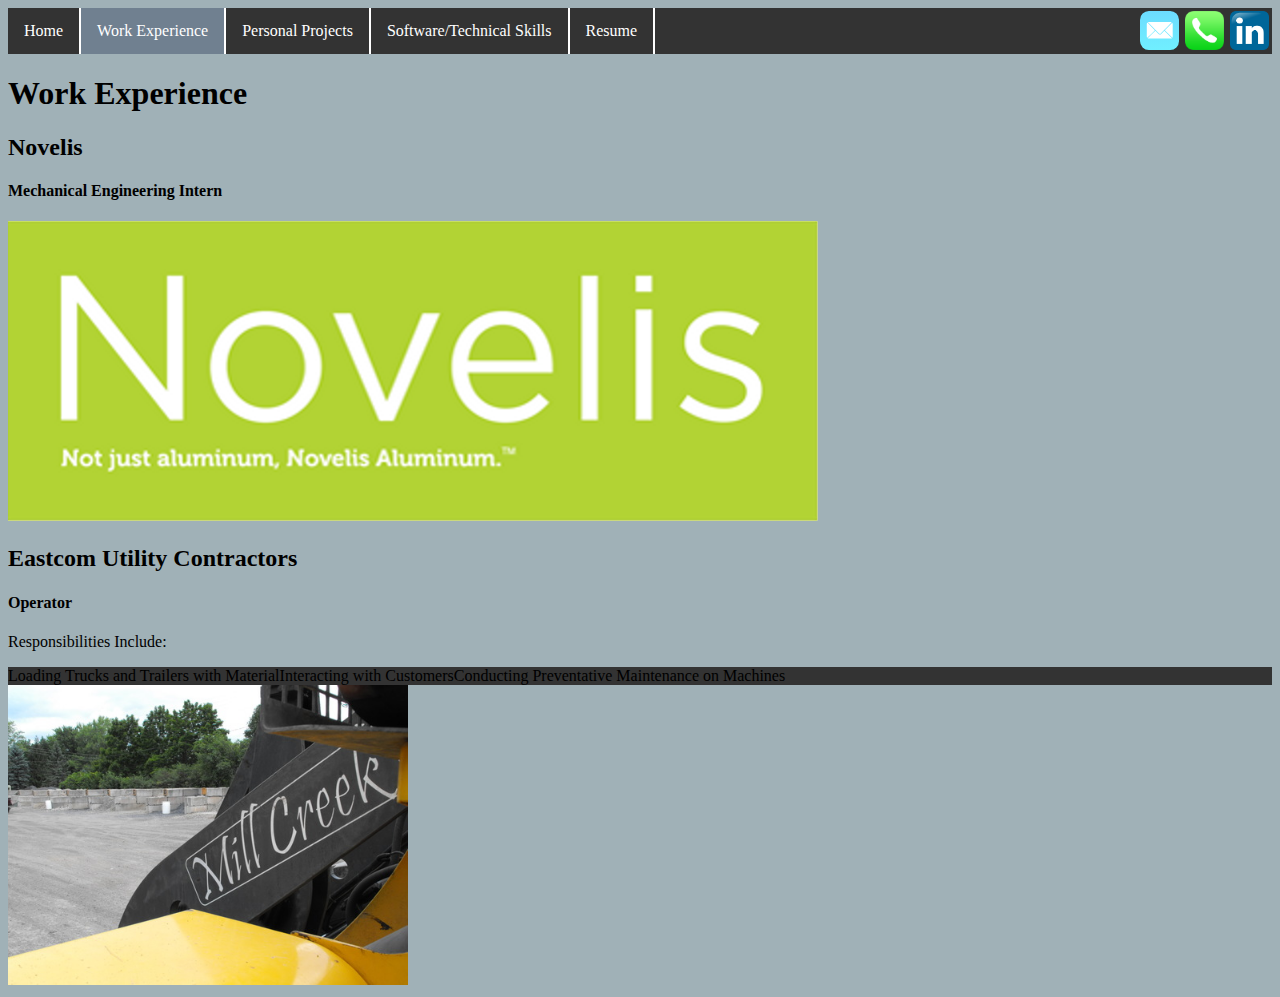
==== index2.html @ cb424565 "List" ====
<!DOCTYPE html>
<html>

<head>
    <meta charset="UTF-8">
    <title>Derek Mayer</title>
    <link rel="stylesheet" type="text/css" href="style.css">
</head>

<body>
    <ul style="list-style-type:none">
        <div id="nav">
            <li><a href="index.html">Home</a></li>
            <li><a class="active" href="index2.html">Work Experience</a></li>
            <li><a href="index3.html">Personal Projects</a></li>
            <li><a href="index4.html">Software/Technical Skills</a></li>
            <li><a href="index5.html">Resume</a></li>
        </div>
        <li style="float:right" class="contact"><a href="https://www.linkedin.com/in/derek-mayer/" target="_blank"><img src="LinkedIn.png" height="39px"
                    width="39px" alt="LinkedIn"></a></li>
        <li style="float:right" class="contact"><a href="tel:+13156328701"><img src="Phone.png" height="39px" width="39px" alt="Phone Logo"></a></li>
        <li style="float:right" class="contact"><a href="mailto:dkmayer7@gmail.com?" target="_top"><img src="mail.svg" height="39px" width="39px"
                    alt="Email Logo"></a></li>

    </ul>

    <h1>Work Experience</h1>

    <div id="Novelis">
            <h2>Novelis</h2>
            <h4>Mechanical Engineering Intern</h4>
            <img src="Novelis.png" width=auto height="300" alt="Novelis Logo">
    </div>

    <div id="Eastcom">
            <h2>Eastcom Utility Contractors</h2>
            <h4>Operator</h4>
            <p>Responsibilities Include:</p>
            <ul>
                <li>Loading Trucks and Trailers with Material</li>
                <li>Interacting with Customers</li>
                <li>Conducting Preventative Maintenance on Machines</li>
            </ul>  
            <img src="MillCreek.jpg" width= auto height="300" alt="Mill Creek Logo">
    </div>
   
</body>

</html>
---- style.css ----
ul {
    list-style-type: none;
    margin: 0;
    padding: 0;
    overflow: hidden;
    background-color: #333;
}

li {
    float: left;
}

#nav li a {
    display: block;
    color: white;
    text-align: center;
    padding: 14px 16px;
    text-decoration: none;
}

li a:hover {
    opacity: 0.5;
}

#nav li a:hover {
    background-color: #111;
    opacity: 1;
}

ul li a.active {
    background-color: slategray;
}

#nav li {
    border-right: 2px solid #ffffff;
}

.contact {
    padding: 3px 3px 0px 3px;
}

body {
    background-color: rgba(8, 53, 68, 0.384);
}
        
.button1 {
    background-color: #4CAF50;
    border: solid;
    color: white;
    margin-left: 0;
    width: 49.1%;
    padding: 3% 0% 3% 0%;
    text-align: center;
    text-decoration: none;
    display: inline-block;
    font-size: 16px;
}

.button2 {
    background-color: #4CAF50; 
    border: solid;
    color: white;
    margin-right: 0%;
    width: 49.1%;
    padding: 3% 0% 3% 0%;
    text-align: center;
    text-decoration: none;
    display: inline-block;
    font-size: 16px;
}

.button1:hover {
    background-color: red;
}

.button2:hover {
    background-color: red;
}

.summary {
    text-align: center;
}

#gallery {
    background: border-box black;
    padding: 5px;
}
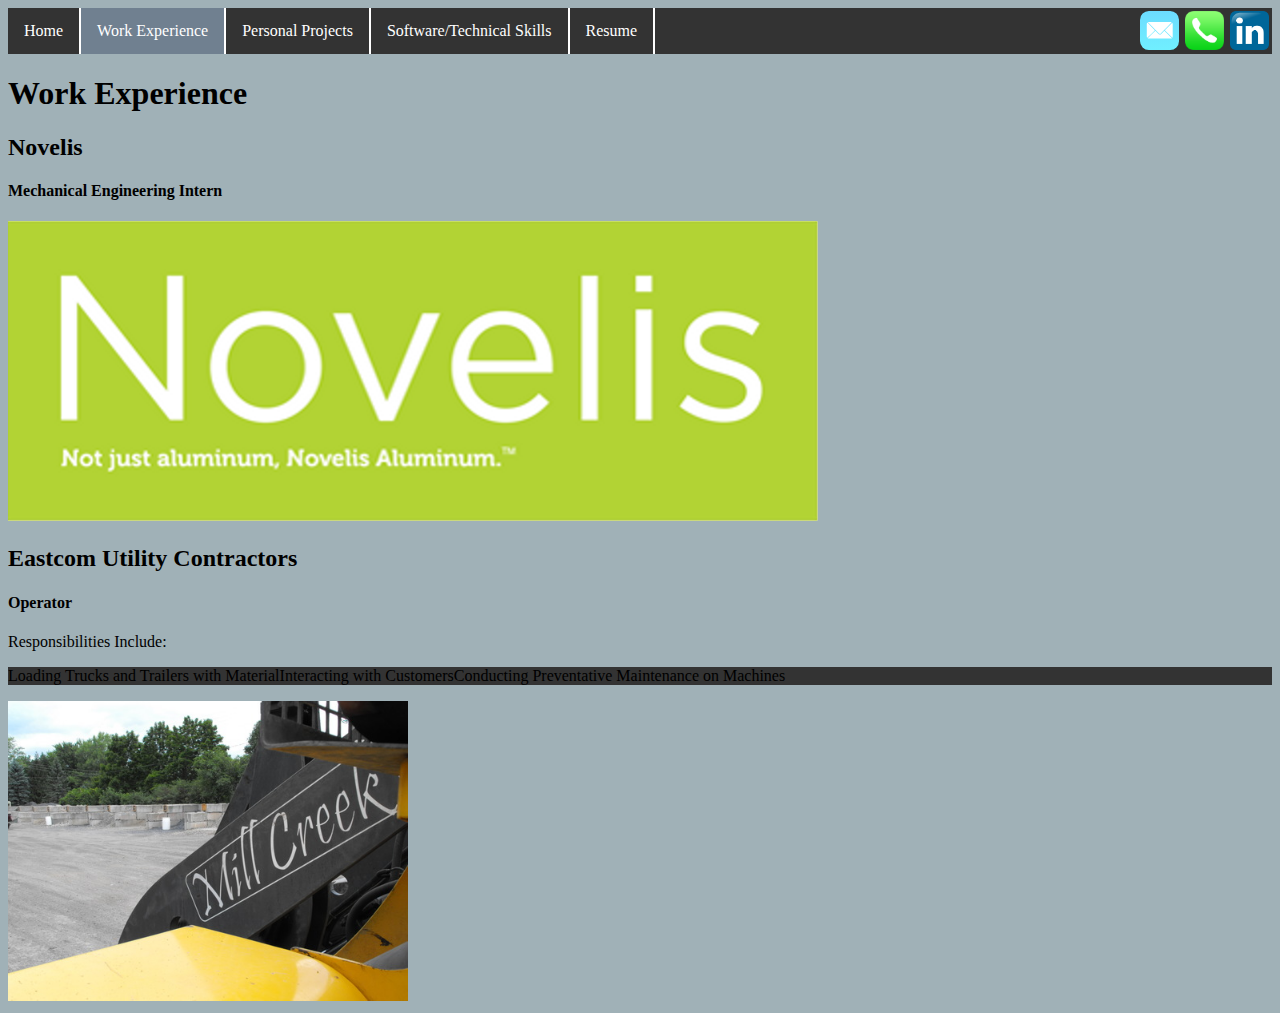
==== commit f776487a: "List" ====
--- a/index2.html
+++ b/index2.html
@@ -35,12 +35,13 @@
     <div id="Eastcom">
             <h2>Eastcom Utility Contractors</h2>
             <h4>Operator</h4>
-            <p>Responsibilities Include:</p>
-            <ul>
-                <li>Loading Trucks and Trailers with Material</li>
-                <li>Interacting with Customers</li>
-                <li>Conducting Preventative Maintenance on Machines</li>
-            </ul>  
+            <p>Responsibilities Include:
+                <ul>
+                    <li>Loading Trucks and Trailers with Material</li>
+                    <li>Interacting with Customers</li>
+                    <li>Conducting Preventative Maintenance on Machines</li>
+                </ul>  
+            </p>
             <img src="MillCreek.jpg" width= auto height="300" alt="Mill Creek Logo">
     </div>
    
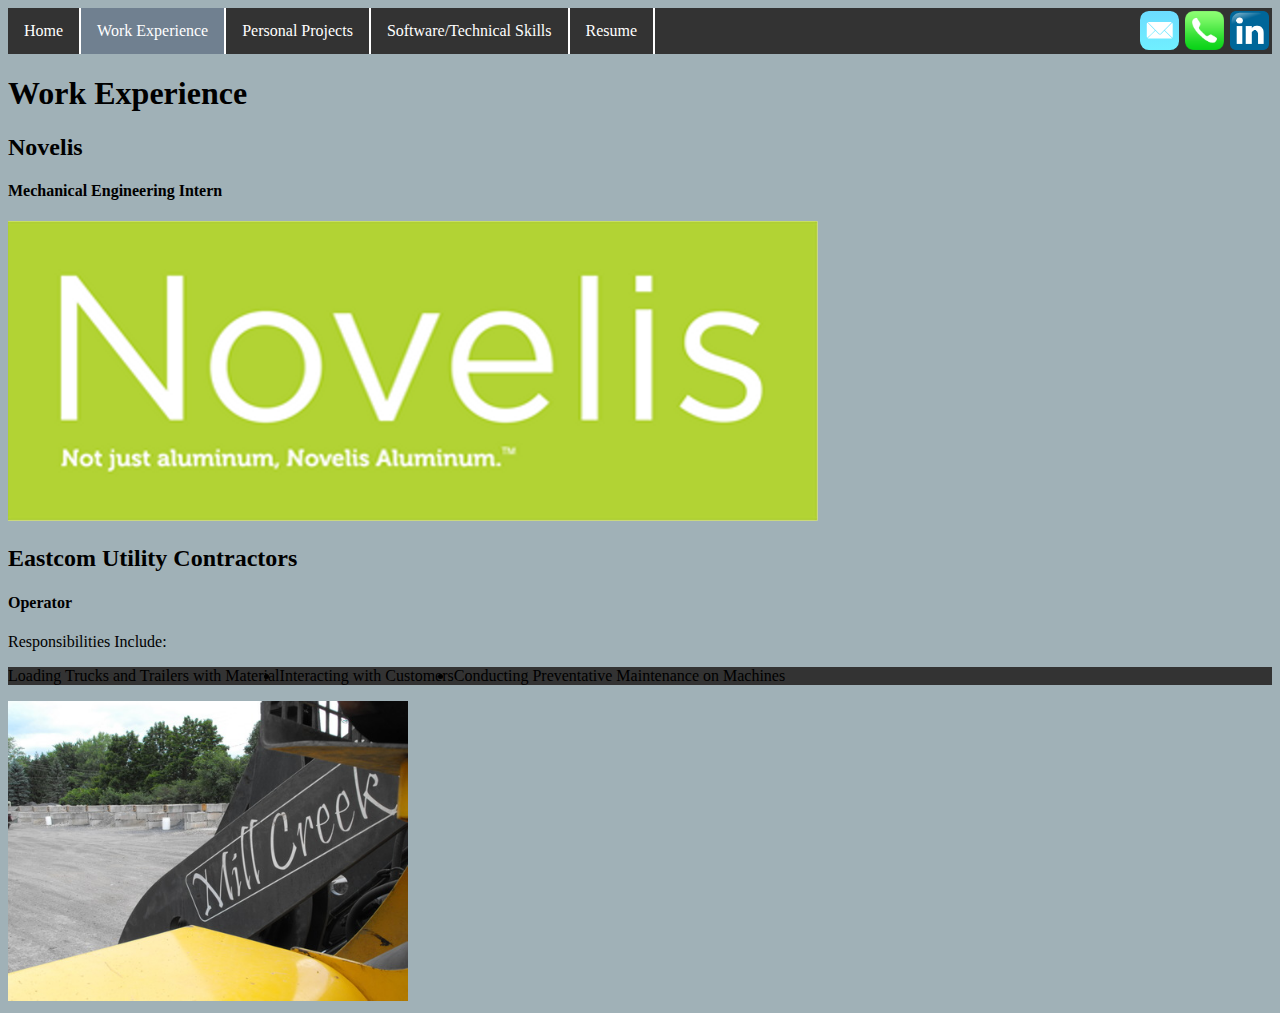
==== commit bf42ddc2: "List" ====
--- a/index2.html
+++ b/index2.html
@@ -36,7 +36,7 @@
             <h2>Eastcom Utility Contractors</h2>
             <h4>Operator</h4>
             <p>Responsibilities Include:
-                <ul>
+                <ul style="list-style-type:disc;">
                     <li>Loading Trucks and Trailers with Material</li>
                     <li>Interacting with Customers</li>
                     <li>Conducting Preventative Maintenance on Machines</li>
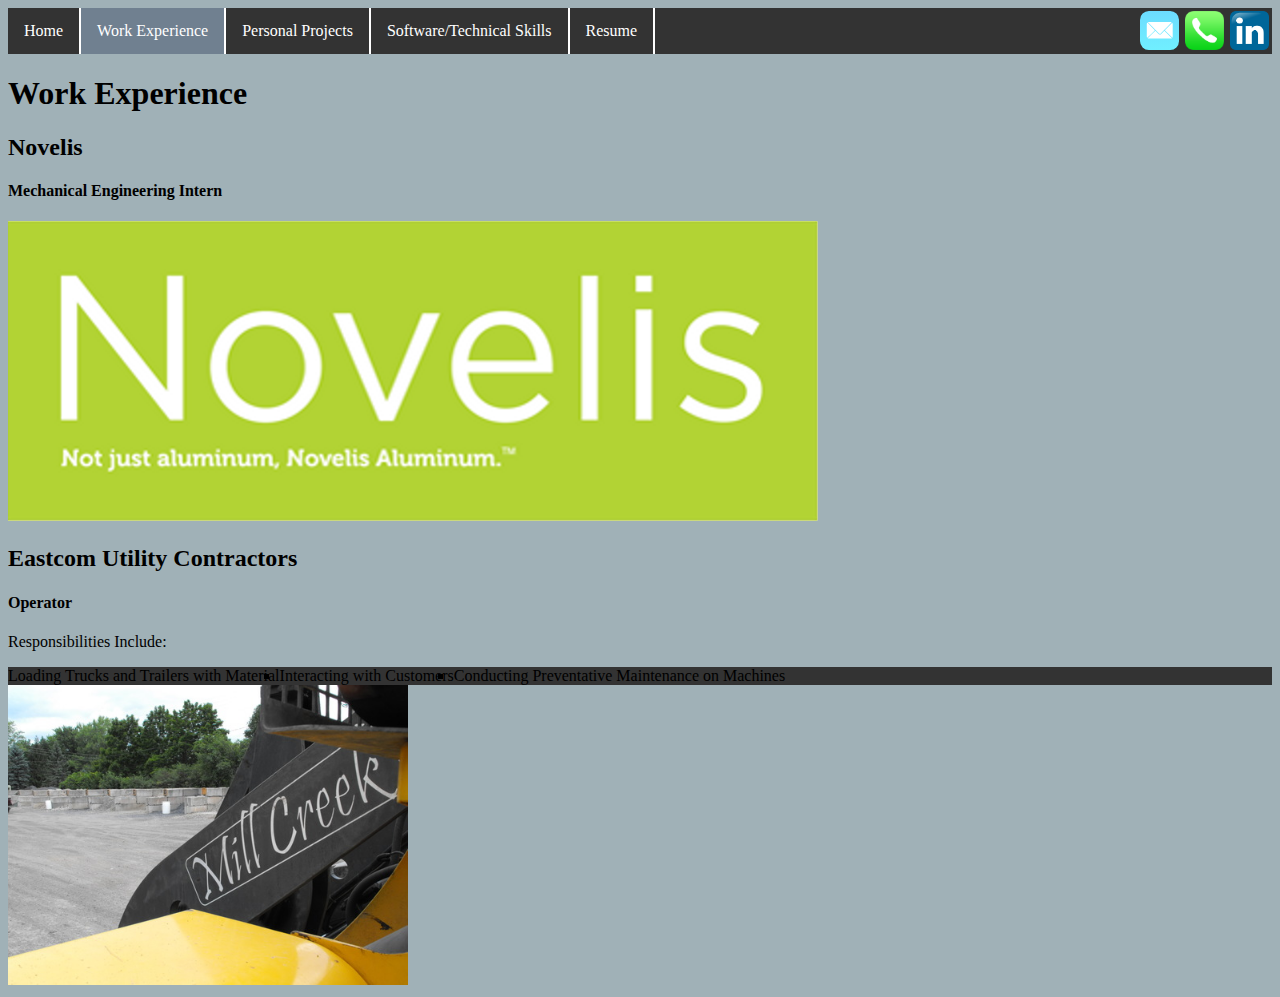
==== commit 2af10442: "List" ====
--- a/index2.html
+++ b/index2.html
@@ -35,13 +35,12 @@
     <div id="Eastcom">
             <h2>Eastcom Utility Contractors</h2>
             <h4>Operator</h4>
-            <p>Responsibilities Include:
-                <ul style="list-style-type:disc;">
-                    <li>Loading Trucks and Trailers with Material</li>
-                    <li>Interacting with Customers</li>
-                    <li>Conducting Preventative Maintenance on Machines</li>
-                </ul>  
-            </p>
+            <p>Responsibilities Include:</p>
+            <ul style="list-style-type:square;">
+                <li>Loading Trucks and Trailers with Material</li>
+                <li>Interacting with Customers</li>
+                <li>Conducting Preventative Maintenance on Machines</li>
+            </ul>  
             <img src="MillCreek.jpg" width= auto height="300" alt="Mill Creek Logo">
     </div>
    
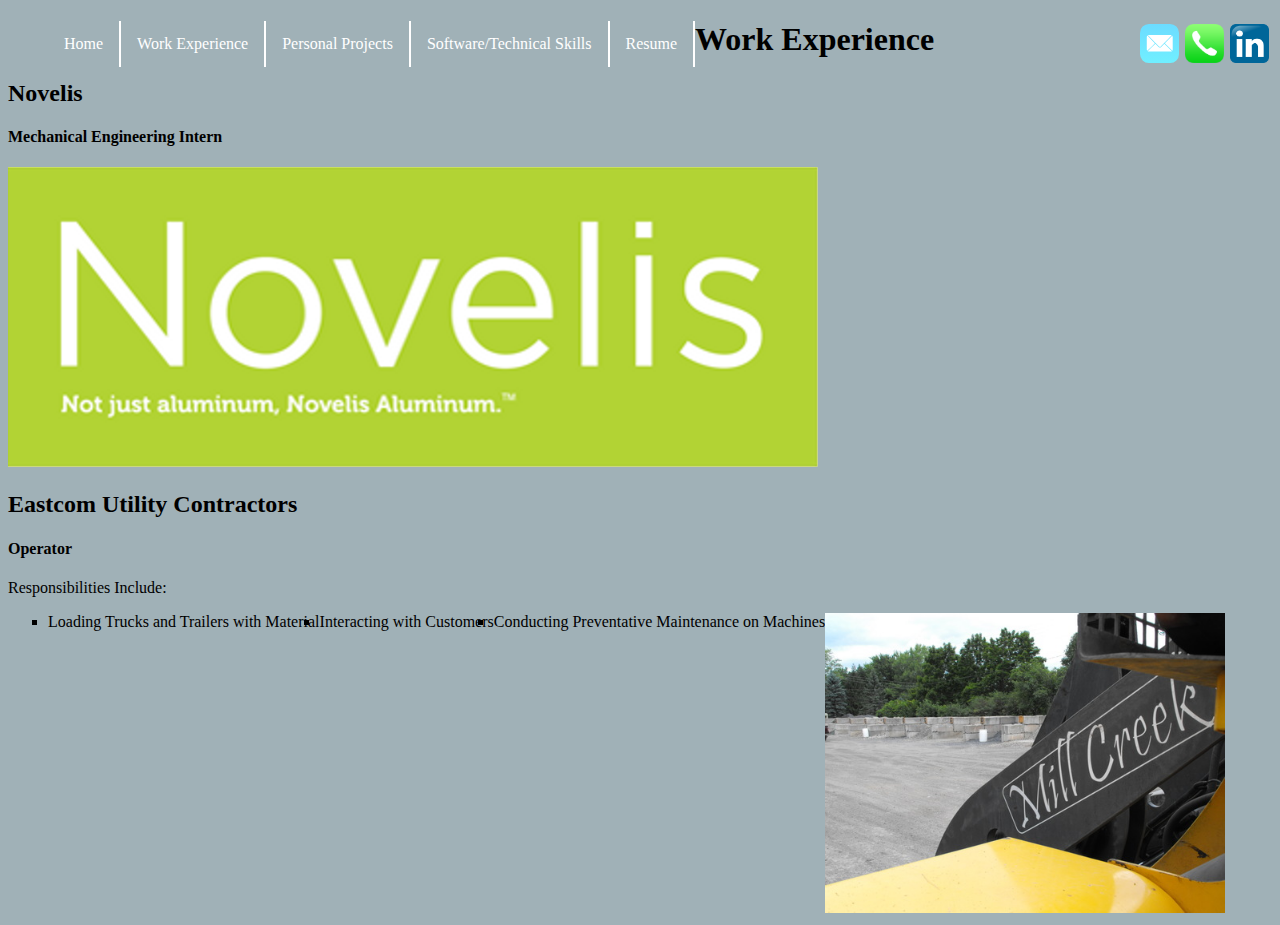
==== commit f63ac70d: "Slate Grey" ====
--- a/style.css
+++ b/style.css
@@ -1,4 +1,4 @@
-ul {
+#nav ul {
     list-style-type: none;
     margin: 0;
     padding: 0;
@@ -27,7 +27,7 @@
     opacity: 1;
 }
 
-ul li a.active {
+#nav ul li a.active {
     background-color: slategray;
 }
 
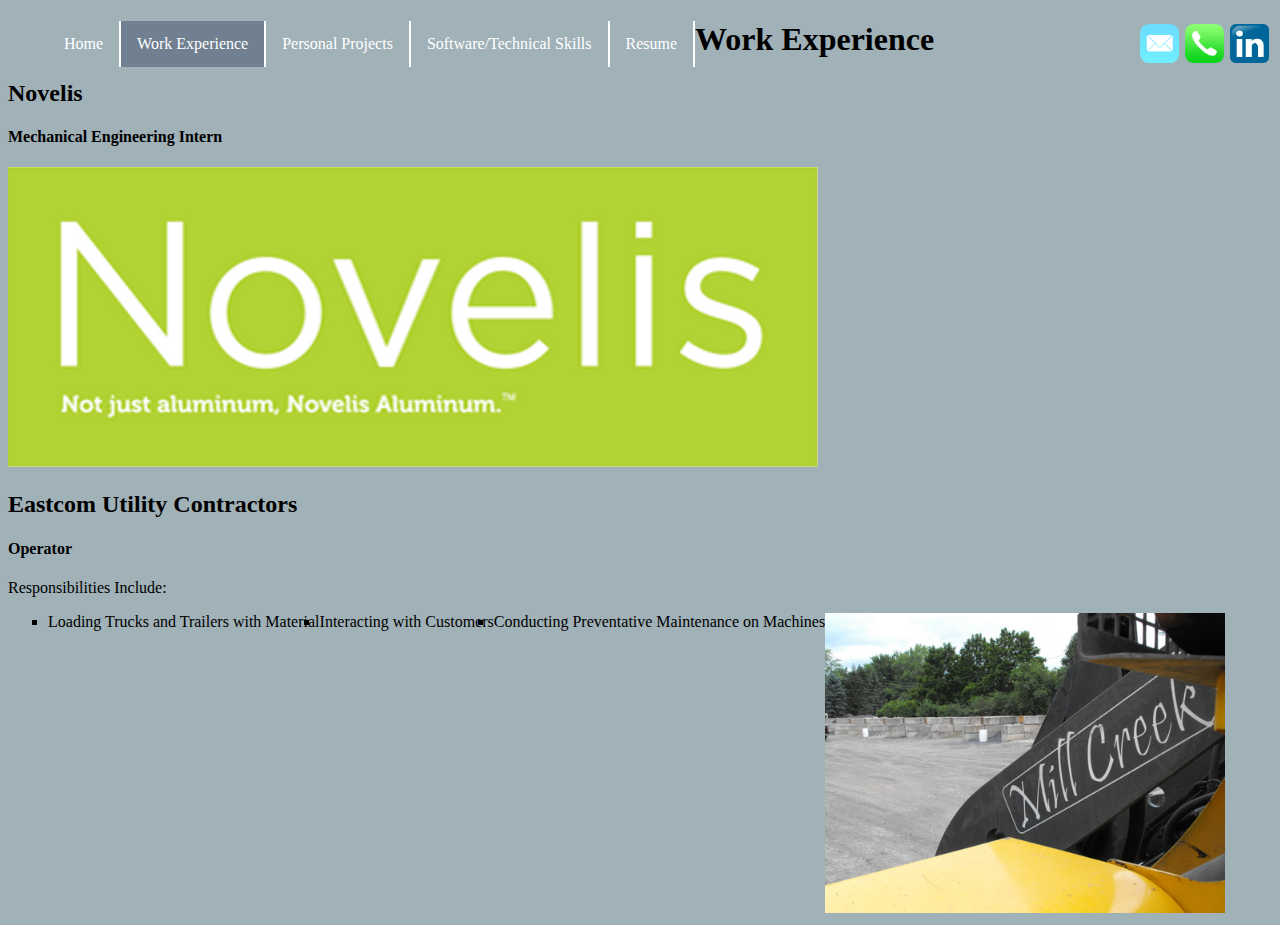
==== commit d1c89370: "Fix" ====
--- a/index2.html
+++ b/index2.html
@@ -4,7 +4,7 @@
 <head>
     <meta charset="UTF-8">
     <title>Derek Mayer</title>
-    <link rel="stylesheet" type="text/css" href="style.css">
+    <link rel="stylesheet" type="text/css" href="style2.css">
 </head>
 
 <body>
--- a/style2.css
+++ b/style2.css
@@ -0,0 +1,48 @@
+#nav ul {
+    list-style-type: none;
+    margin: 0;
+    padding: 0;
+    overflow: hidden;
+    background-color: #333;
+}
+
+li {
+    float: left;
+}
+
+#nav li a {
+    display: block;
+    color: white;
+    text-align: center;
+    padding: 14px 16px;
+    text-decoration: none;
+}
+
+#nav li a:hover {
+    opacity: 0.5;
+}
+
+#nav li a:hover {
+    background-color: #111;
+    opacity: 1;
+}
+
+ul li a.active {
+    background-color: slategray;
+}
+
+#nav li {
+    border-right: 2px solid #ffffff;
+}
+
+.contact {
+    padding: 3px 3px 0px 3px;
+}
+
+body {
+    background-color: rgba(8, 53, 68, 0.384);
+}
+        
+
+
+
